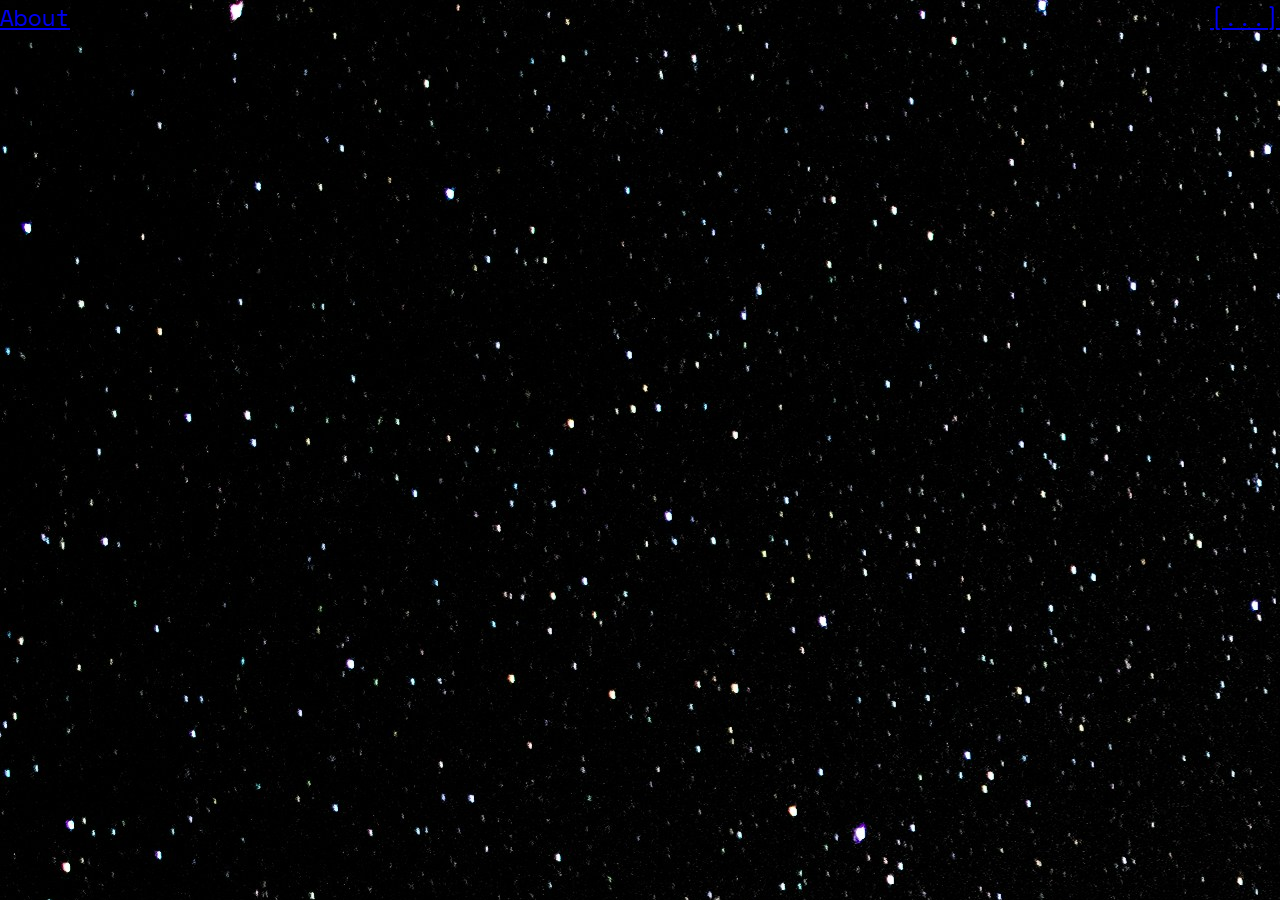
==== index.html @ 34a22968 "added the picture" ====
<!DOCTYPE html>
<html lang="en">
<head>
    <meta charset="UTF-8">
    <meta http-equiv="X-UA-Compatible" content="IE=edge">
    <meta name="viewport" content="width=device-width, initial-scale=1.0">
    <title>Juxtapose</title>

</head>
<body>
    <header>
        <ul>
        <li class="About" id = "About"><a href="#about">About</a></li>
        <li class="nav-bar" id = "nav-bar"><a href="#nav-bar">[...]</li>
        </ul>
        <link href="style.css" rel="stylesheet">
    </header>

    


    
</body>
</html>
---- style.css ----
@import url('https://fonts.googleapis.com/css2?family=Space+Mono:ital,wght@0,400;0,700;1,400;1,700&display=swap');


body{
    background-image: url("spack\ black\ .jpeg");
    background-repeat: repeat;
    background-size: auto;

}
ul {
    list-style-type: none;
    margin: 0;
    padding: 0;
}

li,a{
    font-size: 23px;
    font-family:Space Mono;
    display: inline;
}

li.About{
    position: relative;
    float: left;
}
li.nav-bar{
    position: relative;
    float: right;
}

*{
    box-sizing: border-box;
    margin :0;
    padding: 0;
    background-color: transparent;

}
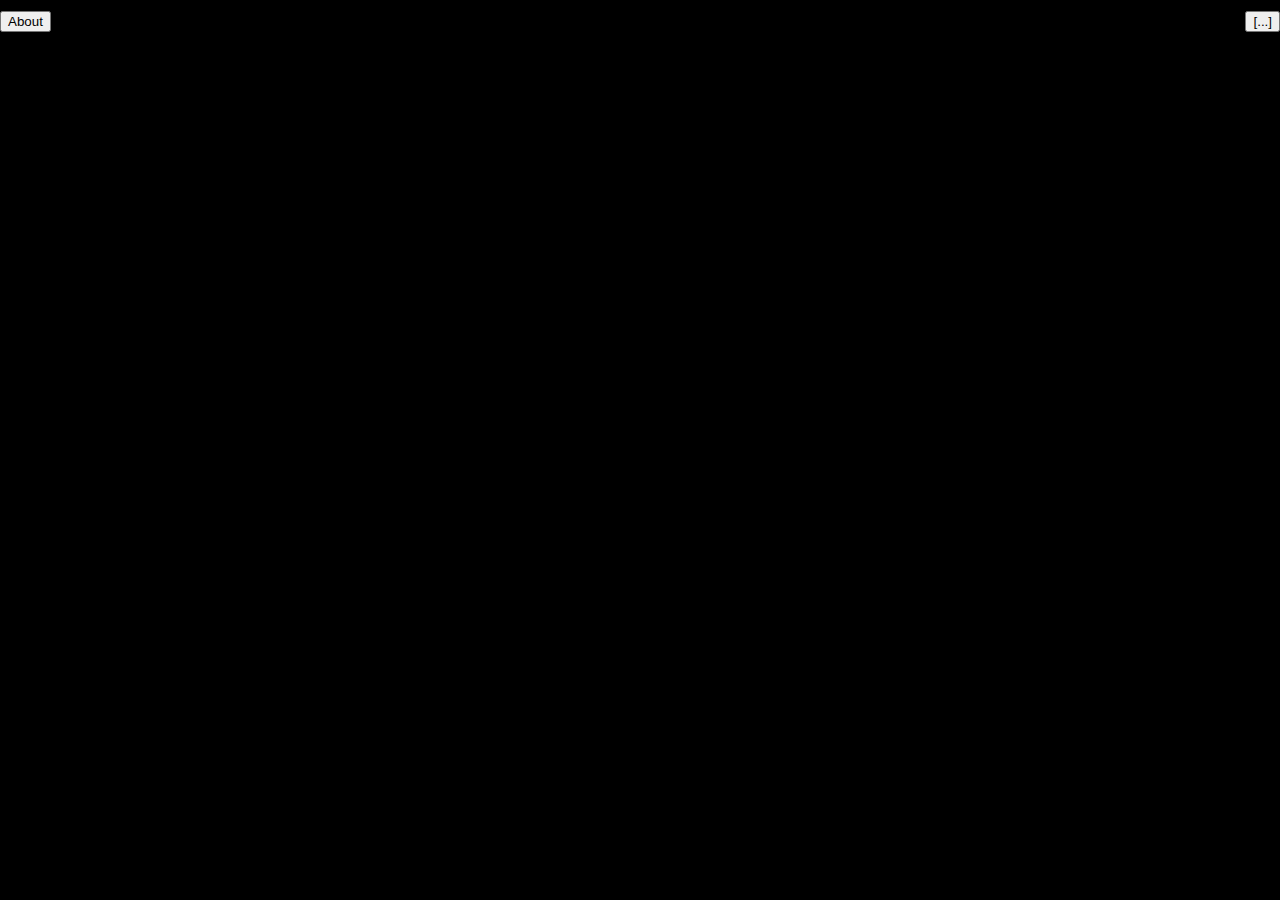
==== commit 59084c48: "added 3d model" ====
--- a/index.html
+++ b/index.html
@@ -10,14 +10,16 @@
 <body>
     <header>
         <ul>
-        <li class="About" id = "About"><a href="#about">About</a></li>
-        <li class="nav-bar" id = "nav-bar"><a href="#nav-bar">[...]</li>
+        <li class="About" id = "About"><button href="#about">About</button></li>
+        <li class="nav-bar" id = "nav-bar"><button href="#nav-bar">[...]</button></li>
         </ul>
         <link href="style.css" rel="stylesheet">
     </header>
-
-    
-
+     <div>
+    <iframe  id = "my-spline"src='https://my.spline.design/juxtapose-7241108a8b6f13b6fb8bb36df9be33d7/' frameborder='0' width='1384px' height='587px'></iframe>
+    </div>
+   
+<script src = "script.js"></script>
 
     
 </body>
--- a/style.css
+++ b/style.css
@@ -2,9 +2,16 @@
 
 
 body{
-    background-image: url("spack\ black\ .jpeg");
+    background-color: black;
     background-repeat: repeat;
-    background-size: auto;
+    background-size: 100%;
+    font-size: 23px;
+    font-family:Space Mono;
+    font-weight: bold;
+    color: aliceblue;
+    margin :0;
+    padding: 0;
+    overflow: scroll;
 
 }
 ul {
@@ -14,24 +21,27 @@
 }
 
 li,a{
-    font-size: 23px;
-    font-family:Space Mono;
+    
     display: inline;
 }
 
 li.About{
     position: relative;
     float: left;
+    box-sizing: border-box;
 }
 li.nav-bar{
     position: relative;
     float: right;
 }
 
-*{
+header{
     box-sizing: border-box;
-    margin :0;
-    padding: 0;
-    background-color: transparent;
-
+}
+#my-spline{
+    position: fixed;
+    top: 50%;
+    left: 50%;
+    transform: translate(-50%, -50%);
+        
 }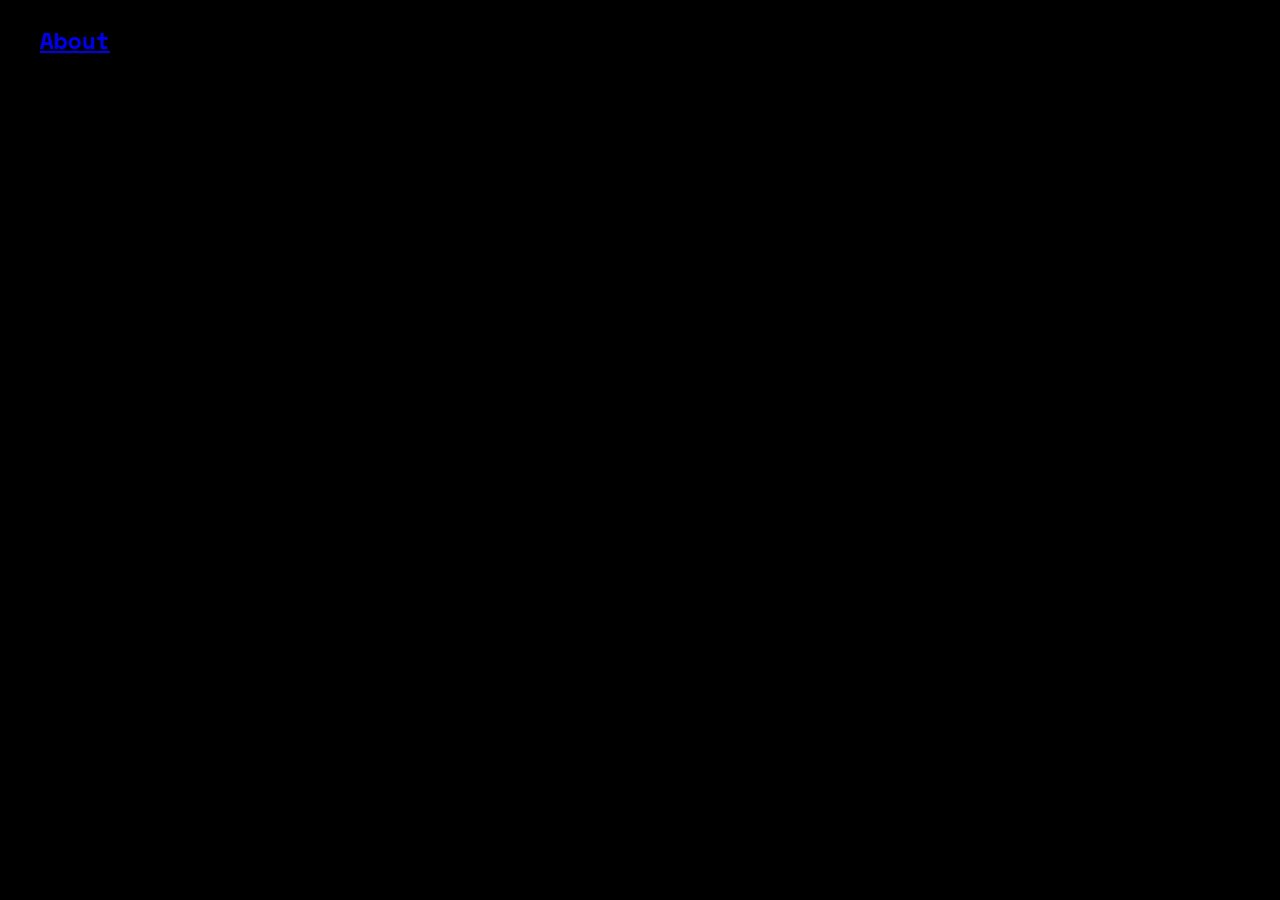
==== commit 043c4c55: "added an html page  about.html" ====
--- a/index.html
+++ b/index.html
@@ -10,17 +10,19 @@
 <body>
     <header>
         <ul>
-        <li class="About" id = "About"><button href="#about">About</button></li>
-        <li class="nav-bar" id = "nav-bar"><button href="#nav-bar">[...]</button></li>
+        <li class="about" id="about"><a  href="about.html" target="_self">About</a></li>
         </ul>
         <link href="style.css" rel="stylesheet">
     </header>
-     <div>
-    <iframe  id = "my-spline"src='https://my.spline.design/juxtapose-7241108a8b6f13b6fb8bb36df9be33d7/' frameborder='0' width='1384px' height='587px'></iframe>
+    <div>
+        <iframe id = "my-spline" src='https://my.spline.design/juxtapose-7241108a8b6f13b6fb8bb36df9be33d7/' frameborder='0' width='1000px' height='1000px'></iframe>
     </div>
    
 <script src = "script.js"></script>
 
+
+
+
     
 </body>
 </html>--- a/style.css
+++ b/style.css
@@ -2,6 +2,7 @@
 
 
 body{
+    display:flex;
     background-color: black;
     background-repeat: repeat;
     background-size: 100%;
@@ -14,29 +15,10 @@
     overflow: scroll;
 
 }
-ul {
-    list-style-type: none;
-    margin: 0;
-    padding: 0;
-}
 
-li,a{
-    
-    display: inline;
-}
-
-li.About{
-    position: relative;
-    float: left;
-    box-sizing: border-box;
-}
-li.nav-bar{
-    position: relative;
-    float: right;
-}
-
-header{
-    box-sizing: border-box;
+#about{
+    text-align: center;
+    display: inline-block;
 }
 #my-spline{
     position: fixed;
@@ -44,4 +26,5 @@
     left: 50%;
     transform: translate(-50%, -50%);
         
-}+}
+
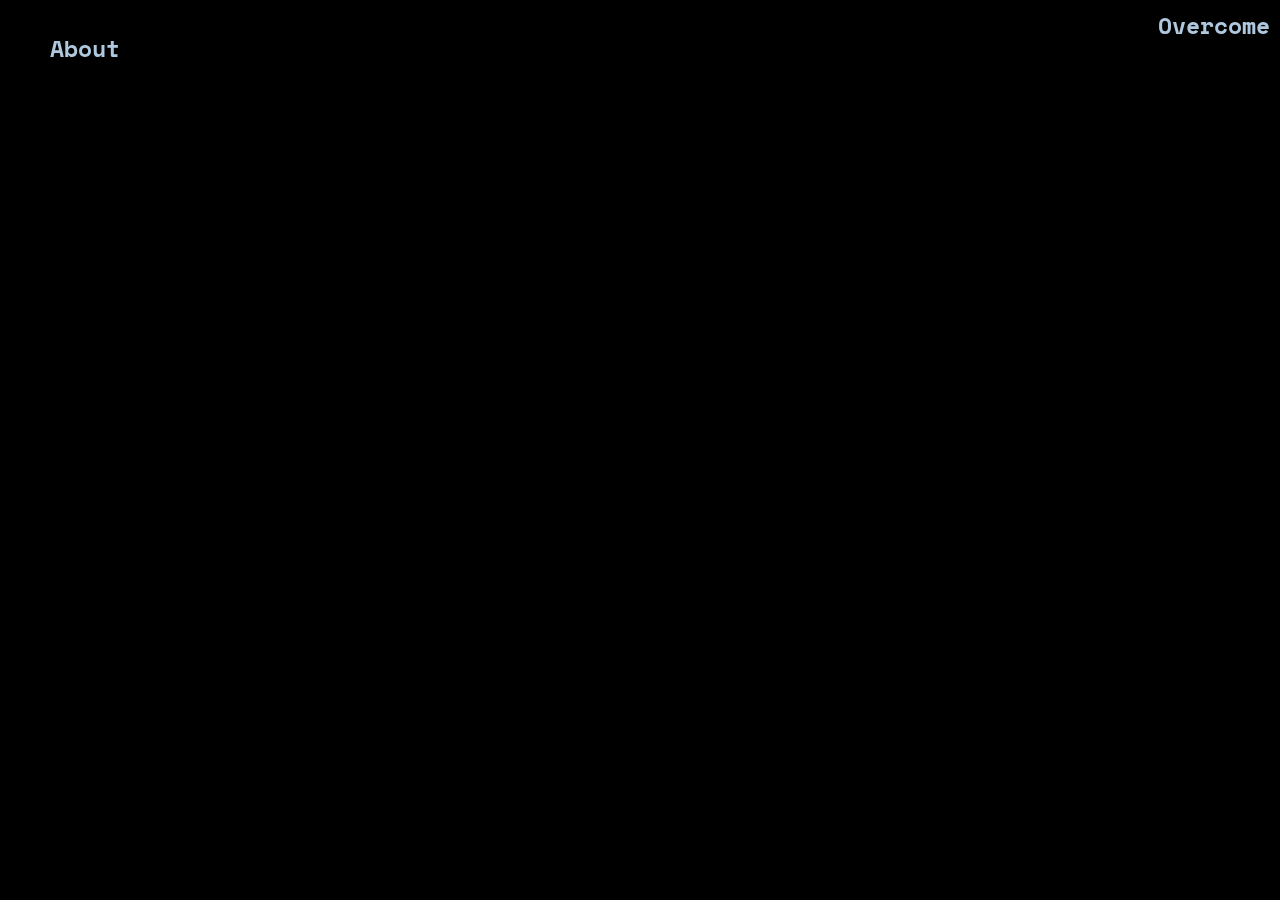
==== commit af4f31c3: "put about and overcome on two sides and added more info on them" ====
--- a/index.html
+++ b/index.html
@@ -5,20 +5,23 @@
     <meta http-equiv="X-UA-Compatible" content="IE=edge">
     <meta name="viewport" content="width=device-width, initial-scale=1.0">
     <title>Juxtapose</title>
-
+    <link href="style.css" rel="stylesheet">
 </head>
 <body>
-    <header>
+    <nav>
         <ul>
-        <li class="about" id="about"><a  href="about.html" target="_self">About</a></li>
+            <li class = "button"><a href="about.html"> About</a></li>
+            <li class="but-over"><a href="answer.html"> Overcome</a></li>
+            
+
         </ul>
-        <link href="style.css" rel="stylesheet">
-    </header>
+    </nav>
     <div>
-        <iframe id = "my-spline" src='https://my.spline.design/juxtapose-7241108a8b6f13b6fb8bb36df9be33d7/' frameborder='0' width='1000px' height='1000px'></iframe>
+        <iframe id="my-spline" src='https://my.spline.design/juxtapose-7241108a8b6f13b6fb8bb36df9be33d7/' frameborder='0' width='1000px' height='1000px'></iframe>
     </div>
    
-<script src = "script.js"></script>
+<script src = "script.js">
+</script>
 
 
 
--- a/style.css
+++ b/style.css
@@ -13,18 +13,114 @@
     margin :0;
     padding: 0;
     overflow: scroll;
+    min-height: 100vh;
 
 }
 
-#about{
-    text-align: center;
-    display: inline-block;
-}
+
 #my-spline{
     position: fixed;
-    top: 50%;
-    left: 50%;
-    transform: translate(-50%, -50%);
+    top: 0;
+    left:0;
+    width: 100%;
+    height: 100%;
         
 }
 
+.container {
+    display: flex;
+    align-items: flex-start;
+    justify-content: space-between;
+    height: 100vh;
+    padding: 2rem;
+    box-sizing: border-box;
+  }
+  
+  .text-container {
+    width: 70%;
+  }
+  
+  .text-container h1 {
+    font-size: 2.5rem;
+    margin-bottom: 1rem;
+  }
+  
+  .text-container p {
+    line-height: 1.5;
+    font-size: 1.2rem;
+  }
+  
+   #bunny{
+    position: absolute;
+    top: 0;
+    right: 0;
+    transform: translate(0, 0);
+    padding: 30px;
+  }
+
+  nav{
+    background-color: transparent;
+    box-shadow: 3px 3px 5px rgba(0,0,0,0.1);
+    z-index: 999;
+  }
+  
+  nav ul{
+    width:100%;
+    list-style: none;
+    display: flex;
+    justify-content: space-between;
+    align-items: center;
+  }
+
+  nav li{
+    height: 50px;
+
+  }
+  nav a{
+    height: 100%;
+    padding: 0 10px;
+    text-decoration: none;
+    display: flex;
+    align-items: center;
+    color: rgb(175, 200, 222);
+  }
+  nav a:hover{
+    background-color: rgba(128, 128, 128, 0.511);
+    backdrop-filter: blur(12px);
+    border-radius: 25px;
+  }
+
+  nav li:first-child{
+    margin-right:auto;
+
+  }
+
+  .overcome{
+    display: flex;
+    align-items: flex-start;
+    justify-content: space-between;
+    height: 100vh;
+    padding: 2rem;
+    box-sizing: border-box;
+  }
+  .overcome-text{
+    width: 70%;
+  }
+
+  .overcome-text h1{
+    font-size: 2.5rem;
+    margin-bottom: 1rem;
+  }
+
+  .overcome-text p {
+    line-height: 1.5;
+    font-size: 1.2rem;
+  }
+
+  .but-over{
+    position: fixed;
+    top: 0;
+    right: 0;
+  }
+
+  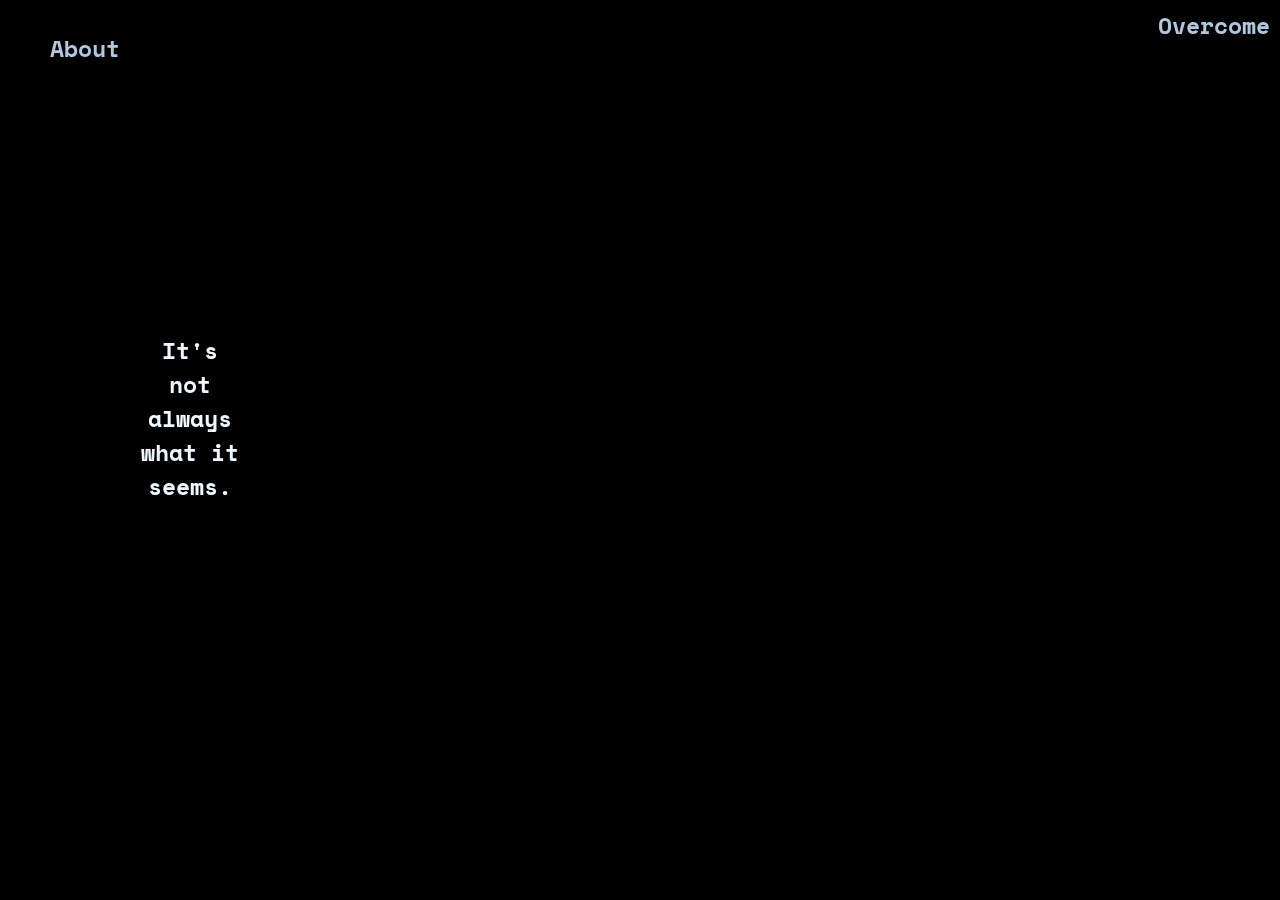
==== commit bf249173: "changed the design again" ====
--- a/index.html
+++ b/index.html
@@ -13,11 +13,15 @@
             <li class = "button"><a href="about.html"> About</a></li>
             <li class="but-over"><a href="answer.html"> Overcome</a></li>
             
-
         </ul>
     </nav>
+    
+    <div class="warning">
+        <p>It's not always 
+            what it seems.</p>
+    </div>
     <div>
-        <iframe id="my-spline" src='https://my.spline.design/juxtapose-7241108a8b6f13b6fb8bb36df9be33d7/' frameborder='0' width='1000px' height='1000px'></iframe>
+        <iframe  id="my-spline"src='https://my.spline.design/juxtaposecopy-cf233901cd664746fa6f050555fc1bf0/' frameborder='0' width='1000px' height='1000px'></iframe>
     </div>
    
 <script src = "script.js">
--- a/style.css
+++ b/style.css
@@ -123,4 +123,16 @@
     right: 0;
   }
 
-  +  .warning {
+    position: relative;
+    text-align: center;
+    text-overflow: scroll;
+    z-index: 998;
+    padding: 10px;
+    height: 250px;
+    width: 100px;
+    top: 300px;
+    bottom:300px;
+
+
+  }